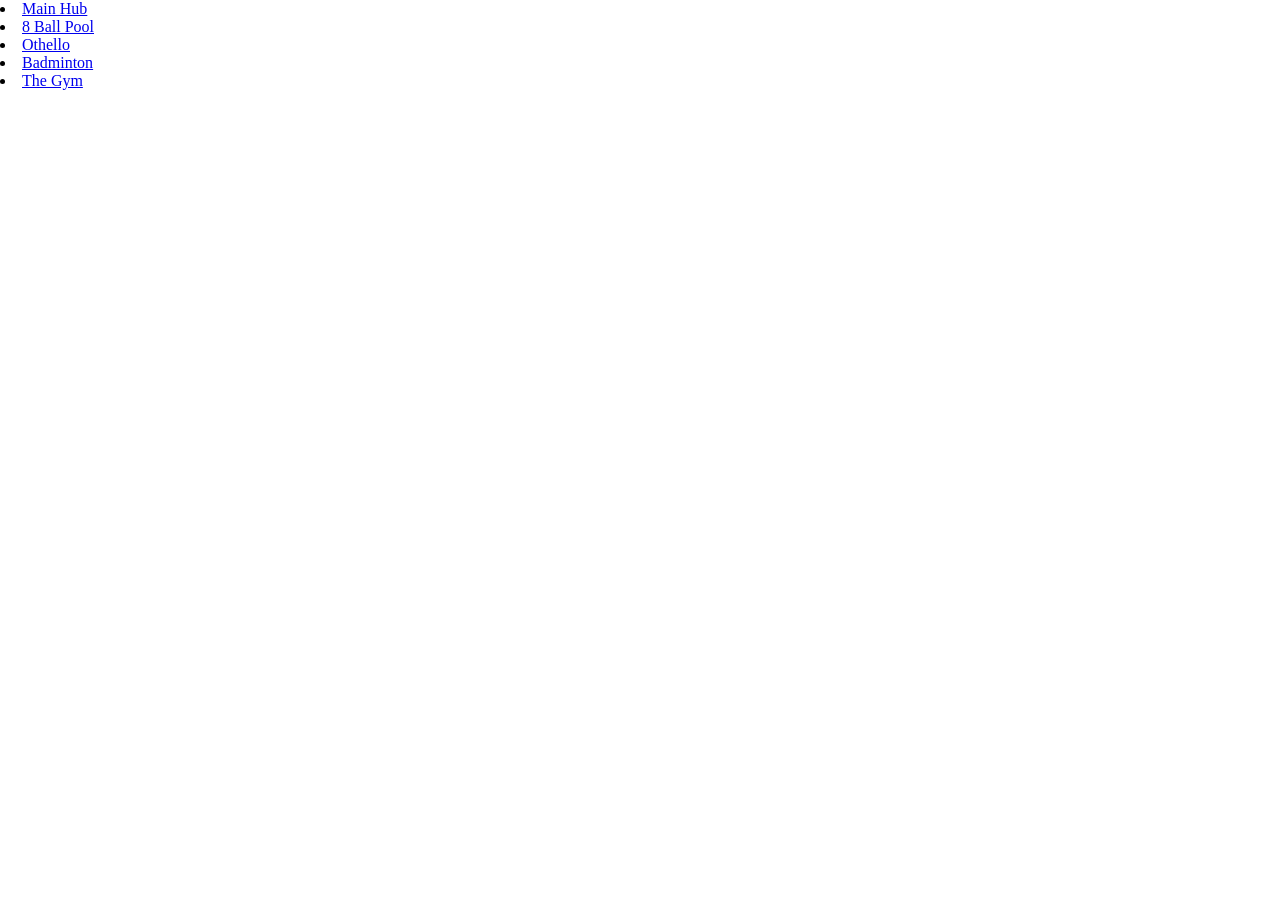
==== badminton/index.html @ 79f4e358 "Changed html files for all games" ====
<!DOCTYPE html>
<html lang="en">
  <head>
    <meta charset="utf-8" />
    <meta name="viewport" content="width=device-width, initial-scale=1.0">

    <title>Badminton</title>

    <link rel="stylesheet" type="text/css" href="style.css">

    <!-- Linking to the main p5.js library, which allows your code to use all 
       p5 functions. Using this version while developing your code allows p5 
       to provide more Friendly Error Messages if you mess something up...-->
    <script src="libraries/p5.js"></script>

    <!-- Once your project is working completely, you can comment out the link
       to p5.js above, and instead link to this minified version. The minified
       version takes less space, and turns off Friendly Error Messages. This 
       increases the speed of your program quite dramatically in some cases.-->
    <!-- <script src="libraries/p5.min.js"></script> -->

    <script src="libraries/p5.sound.min.js"></script>
  </head>

  <body>
    <script src="sketch.js"></script>

    <li><a href = "main_hub"> Main Hub</a></li>
    <li><a href = "pool"> 8 Ball Pool</a></li>
    <li><a href = "othello"> Othello</a></li>
    <li><a href = "badminton"> Badminton</a></li>
    <li><a href = "the_gym"> The Gym</a></li>
  </body>
</html>
---- badminton/style.css ----
html, body {
  margin: 0;
  padding: 0;
}

canvas {
  display: block;
}
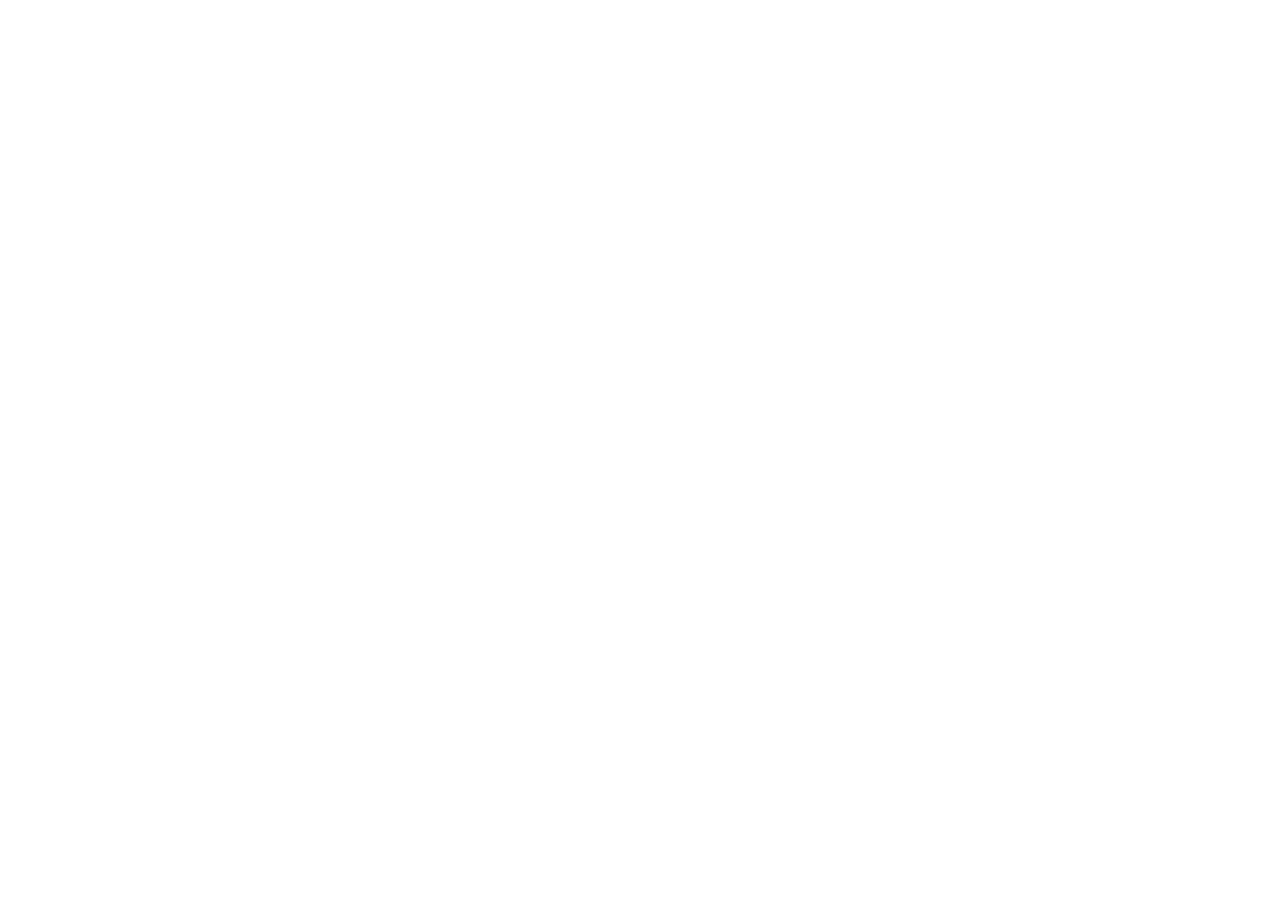
==== commit 9397d029: "added and researched p5 play" ====
--- a/badminton/index.html
+++ b/badminton/index.html
@@ -20,15 +20,11 @@
     <!-- <script src="libraries/p5.min.js"></script> -->
 
     <script src="libraries/p5.sound.min.js"></script>
+
+    <script src="https://p5play.org/v3/p5play.js"></script>
   </head>
 
   <body>
     <script src="sketch.js"></script>
-
-    <li><a href = "main_hub"> Main Hub</a></li>
-    <li><a href = "pool"> 8 Ball Pool</a></li>
-    <li><a href = "othello"> Othello</a></li>
-    <li><a href = "badminton"> Badminton</a></li>
-    <li><a href = "the_gym"> The Gym</a></li>
   </body>
 </html>
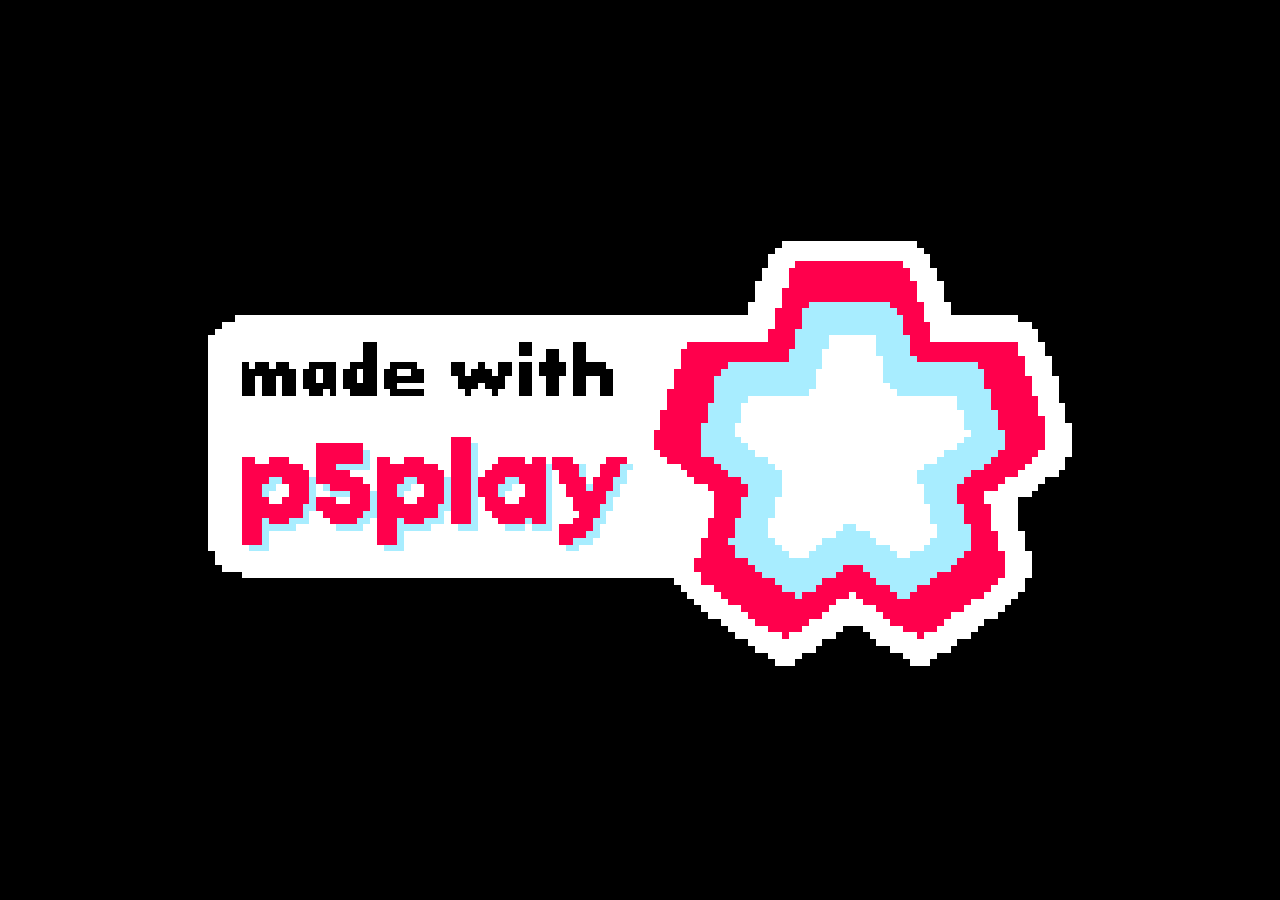
==== commit d9a53811: "p5 play works" ====
--- a/badminton/index.html
+++ b/badminton/index.html
@@ -11,20 +11,22 @@
     <!-- Linking to the main p5.js library, which allows your code to use all 
        p5 functions. Using this version while developing your code allows p5 
        to provide more Friendly Error Messages if you mess something up...-->
-    <script src="libraries/p5.js"></script>
+    <!-- <script src="libraries/p5.js"></script> -->
 
     <!-- Once your project is working completely, you can comment out the link
        to p5.js above, and instead link to this minified version. The minified
        version takes less space, and turns off Friendly Error Messages. This 
        increases the speed of your program quite dramatically in some cases.-->
-    <!-- <script src="libraries/p5.min.js"></script> -->
+    <script src="libraries/p5.min.js"></script>
 
     <script src="libraries/p5.sound.min.js"></script>
 
-    <script src="https://p5play.org/v3/p5play.js"></script>
+    <script src="libraries/planck.min.js"></script>
+    <script src="libraries/p5play.js"></script>
   </head>
 
   <body>
+
     <script src="sketch.js"></script>
   </body>
 </html>
